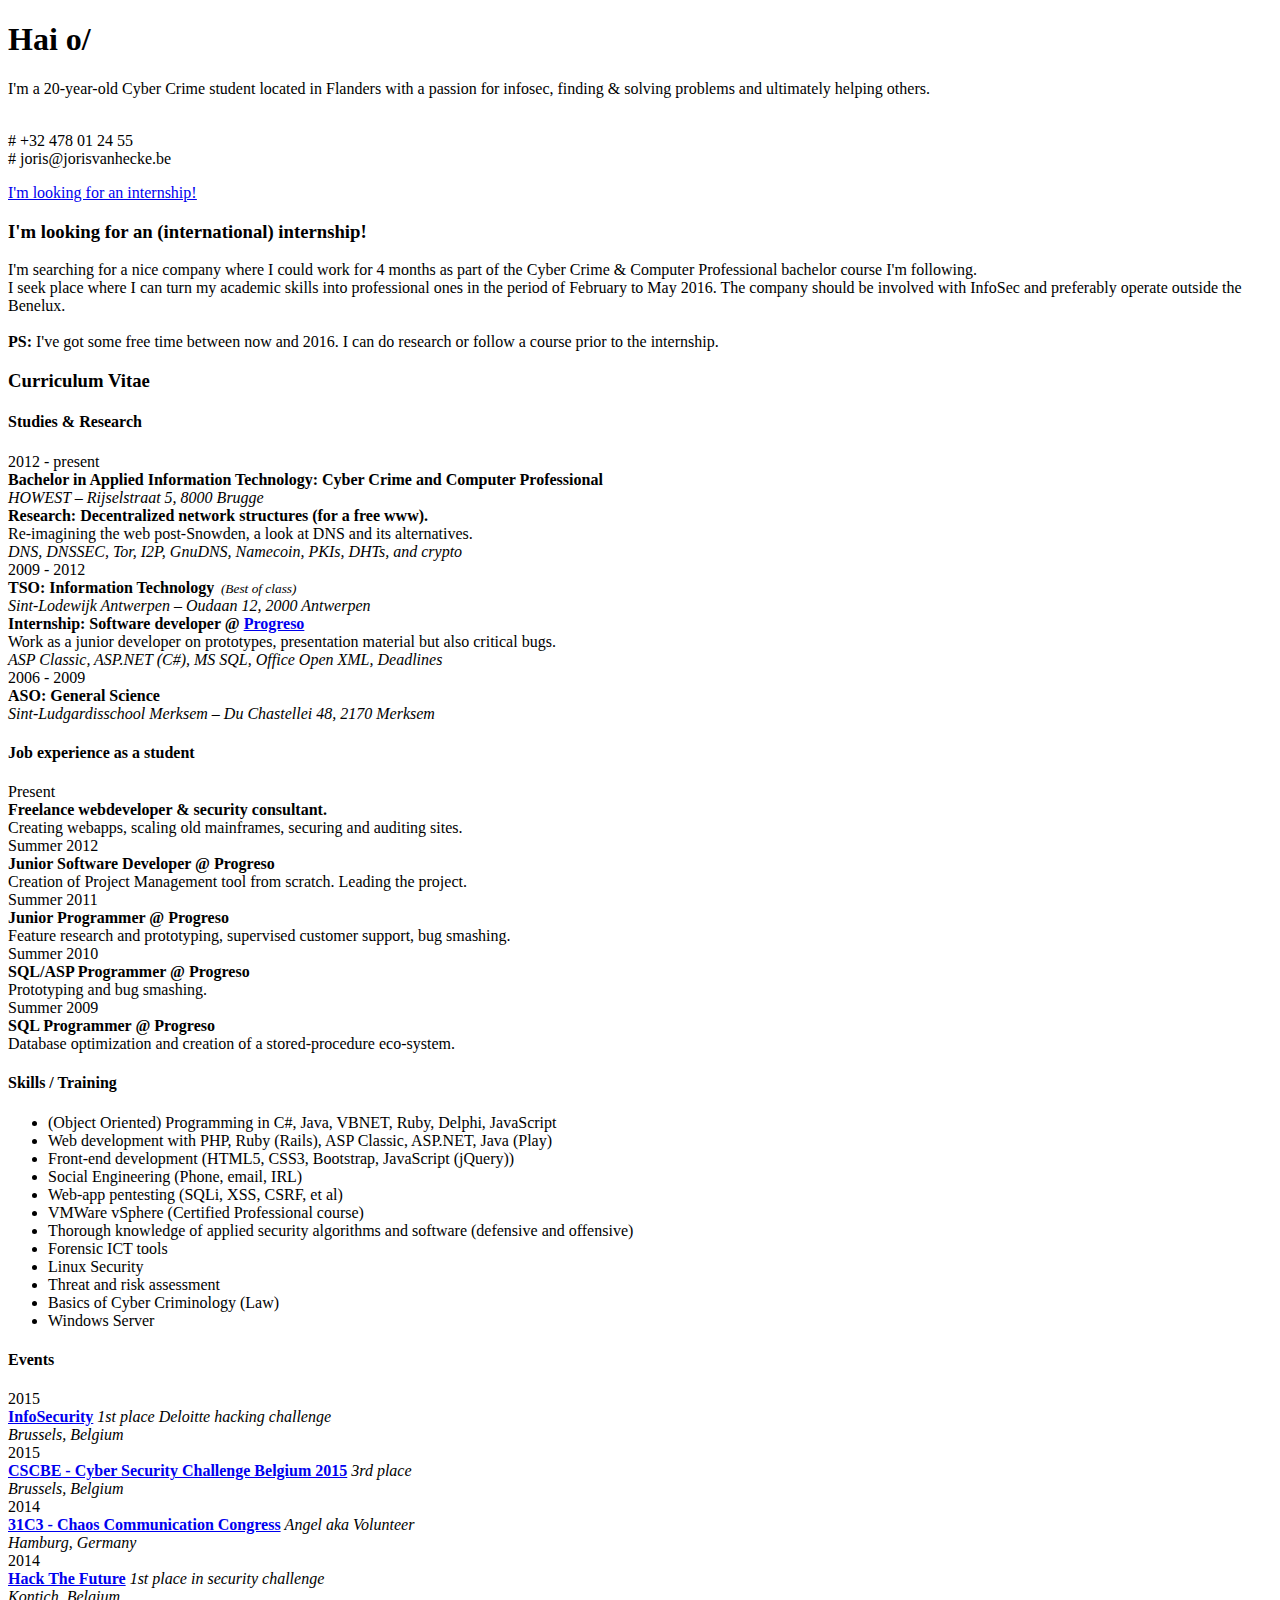
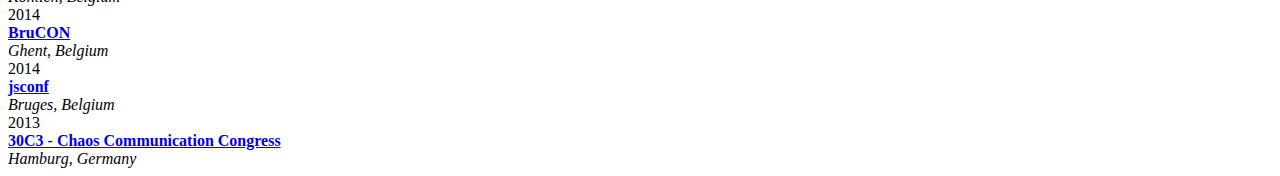
==== cv.html @ 18612c75 "updates" ====
<!DOCTYPE html>
<html lang="en">
  <head>
	<meta charset="utf-8">
	<meta http-equiv="X-UA-Compatible" content="IE=edge">
	<meta name="viewport" content="width=device-width, initial-scale=1">
	<title>Joris</title>

	<!-- Bootstrap -->
	<link rel="stylesheet" href="css/x.css">
	<link rel="stylesheet" href="css/bootstrap.min.css">
	<!-- HTML5 Shim and Respond.js IE8 support of HTML5 elements and media queries -->
	<!-- WARNING: Respond.js doesn't work if you view the page via file:// -->
	<!--[if lt IE 9]>
	  <script src="https://oss.maxcdn.com/html5shiv/3.7.2/html5shiv.min.js"></script>
	  <script src="https://oss.maxcdn.com/respond/1.4.2/respond.min.js"></script>
	<![endif]-->
	<link rel="stylesheet" href="css/print.css" type="text/css" media="print" />	
  </head>
  <body>

	<div class="container-fluid">
	  <div class="row">
		<div class="col-md-2 col-sx-2 col-sd-2 sidebar">
		  <h1 class="yellow hai" onclick="show('#main')">Hai o/</h1>
		  <p>
			I'm a 20-year-old Cyber Crime student located in Flanders with a passion for infosec, finding & solving problems and ultimately helping others.
		  </p>
		  <p>
			<br/>
			# +32 478 01 24 55 <br/>
			# joris@jorisvanhecke.be
		  </p>
		  <a href="cv.html" class="green button-link" style="padding-top:20px;">
			<u>I'm looking for an internship!</u>
		  </a>
		</div> <!-- sidebar -->

		<div class="col-md-10">
		  <div class="pages">
			<div class="page shown mainpage">
				
<h3>I'm looking for an (international) internship!</h3>
<div class="studies internshiptext">
	<p>
		I'm searching for a nice company where I could work for 4 months as part of the Cyber 
		Crime & Computer Professional bachelor course I'm following.<br/>
		I seek place where I can turn my academic skills into professional ones in the period of <span class="green">February to May 2016</span>.
		The company should be involved with InfoSec and preferably operate outside the Benelux.         
		<br/><br/><b>PS:</b> I've got some free time between now and 2016. I can do research or follow a course prior to the internship.
	</p>
</div>
<h3>Curriculum Vitae</h3>
<h4>Studies & Research</h4>
              
<div class="studies">
              
	<div class="study">
		<div class="row">
			<div class="col-md-1 text-left study-year yellow">2012 - present</div>
			<div class="col-md-11"><b class="green">Bachelor in Applied Information Technology: Cyber Crime and Computer Professional</b><br/><i>HOWEST – Rijselstraat 5, 8000 Brugge</i></div>
		</div>
		<div class="row">
			<div class="col-md-10 col-md-offset-1 internship">
				<b class="yellow">Research: </b><b> Decentralized network structures (for a free www).</b><br/>
				Re-imagining the web post-Snowden, a look at DNS and its alternatives.<br/>
				<i>DNS, DNSSEC, Tor, I2P, GnuDNS, Namecoin, PKIs, DHTs, and crypto</i>
			</div>
		</div>
	</div>
              
	<div class="study">
		<div class="row">
			<div class="col-md-1 study-year text-left yellow">2009 - 2012</div>
			<div class="col-md-11"><b class="green">TSO: Information Technology</b><i><small>&nbsp;&nbsp;(Best of class)</small></i><br/><i>Sint-Lodewijk Antwerpen – Oudaan 12, 2000 Antwerpen</i></div>
		</div>
		<div class="row">
			<div class="col-md-10 col-md-offset-1 internship">
				<b class="yellow">Internship: </b><b> Software developer @ <a href="Progreso.be">Progreso</a></b><br/>
				Work as a junior developer on prototypes, presentation material but also critical bugs.<br/>
				<i>ASP Classic, ASP.NET (C#), MS SQL, Office Open XML, Deadlines</i>
			</div>
		</div>
	</div>
              
	<div class="study">
		<div class="row">
			<div class="col-md-1 text-left study-year yellow">2006 - 2009</div>
			<div class="col-md-11"><b class="green">ASO: General Science</b><br/><i>Sint-Ludgardisschool Merksem – Du Chastellei 48, 2170 Merksem</i></div>
		</div>
	</div>
              
</div>
              
<!-- <h4>Supplementary Courses & Certificates</h4>
	<ul>
	<li>VMware vSphere Certified Professional (ETA Q2 2015)</li>
	<li>Certified Ethical Hacker (ETA Q4 2014)</li>
	</ul> -->
          
<h4>Job experience as a student</h4>
          
<div class="studies">
            
	<div class="study">
		<div class="row">
			<div class="col-md-1 text-left  study-year yellow">Present<br/></div>
			<div class="col-md-11"><b class="green">Freelance webdeveloper & security consultant.</b><br/>
				Creating webapps, scaling old mainframes, securing and auditing sites.
			</div>
		</div>
	</div>
            
	<div class="study">
		<div class="row">
			<div class="col-md-1 text-left study-year yellow">Summer 2012</div>
			<div class="col-md-11"><b class="green">Junior Software Developer @ Progreso</b><br/>
				Creation of Project Management tool from scratch. Leading the project.
			</div>
		</div>
	</div>
	<div class="study">
		<div class="row">
			<div class="col-md-1 text-left  study-year yellow">Summer 2011</div>
			<div class="col-md-11"><b class="green">Junior Programmer @ Progreso</b><br/>
				Feature research and prototyping, supervised customer support, bug smashing.
			</div>
		</div>
	</div>
            
	<div class="study">
		<div class="row">
			<div class="col-md-1 text-left  study-year yellow">Summer 2010</div>
			<div class="col-md-11"><b class="green">SQL/ASP Programmer @ Progreso</b><br/>
				Prototyping and bug smashing.
			</div>
		</div>
	</div>
            
	<div class="study">
		<div class="row">
			<div class="col-md-1 text-left  study-year yellow">Summer 2009</div>
			<div class="col-md-11"><b class="green">SQL Programmer @ Progreso</b><br/>
				Database optimization and creation of a stored-procedure eco-system.
			</div>
		</div>
	</div>
            
</div>
          
<h4>Skills / Training</h4>
<ul>
	<li>(Object Oriented) Programming in C#, Java, VBNET, Ruby, Delphi, JavaScript </li>
	<li>Web development with PHP, Ruby (Rails), ASP Classic, ASP.NET, Java (Play)</li>
	<li>Front-end development (HTML5, CSS3, Bootstrap, JavaScript (jQuery))</li>
	<li>Social Engineering (Phone, email, IRL)</li>
	<li>Web-app pentesting (SQLi, XSS, CSRF, et al)</li>
	<li>VMWare vSphere (Certified Professional course)</li>
	<li>Thorough knowledge of applied security algorithms and software (defensive and offensive)</li>
	<li>Forensic ICT tools</li>
	<li>Linux Security</li>
	<li>Threat and risk assessment</li>
	<li>Basics of Cyber Criminology (Law)</li>
	<li>Windows Server</li>
</ul>


<h4>Events</h4>

<div class="studies">
    <div class="study">
      <div class="row">
        <div class="col-md-1 text-left yellow">2015</div>
        <div class="col-md-11"><a href="http://www.storage-expo.be/seminar/K102"><b class="green">InfoSecurity</b></a> <i>1st place Deloitte hacking challenge</i><br/><i>Brussels, Belgium</i></div>
      </div>
    </div>
    <div class="study">
      <div class="row">
        <div class="col-md-1 text-left yellow">2015</div>
        <div class="col-md-11"><a href="http://www.cybersecuritychallenge.be"><b class="green">CSCBE - Cyber Security Challenge Belgium 2015</b></a> <i>3rd place</i><br/><i>Brussels, Belgium</i></div>
      </div>
    </div>
    <div class="study">
      <div class="row">
        <div class="col-md-1 text-left yellow">2014</div>
        <div class="col-md-11"><a href="http://en.wikipedia.org/wiki/Chaos_Communication_Congress"><b class="green">31C3 - Chaos Communication Congress</b></a> <i>Angel aka Volunteer</i><br/><i>Hamburg, Germany</i></div>
      </div>
    </div>
    <div class="study">
      <div class="row">
        <div class="col-md-1 text-left yellow">2014</div>
        <div class="col-md-11"><a href="http://www.hackthefuture.be"><b class="green">Hack The Future</b></a> <i>1st place in security challenge</i><br/><i>Kontich, Belgium</i></div>
      </div>
    </div>
	<div class="study">
		<div class="row">
			<div class="col-md-1 text-left yellow">2014</div>
			<div class="col-md-11"><a href="http://www.brucon.org"><b class="green">BruCON</b></a><br/><i>Ghent, Belgium</i></div>
		</div>
	</div>
	<div class="study">
		<div class="row">
			<div class="col-md-1 text-left yellow">2014</div>
			<div class="col-md-11"><a href="http://jsconf.be/en/"><b class="green">jsconf</b></a><br/><i>Bruges, Belgium</i></div>
		</div>
	</div>
	<div class="study">
		<div class="row">
			<div class="col-md-1 text-left yellow">2013</div>
			<div class="col-md-11"><a href="http://en.wikipedia.org/wiki/Chaos_Communication_Congress"><b class="green">30C3 - Chaos Communication Congress</b></a><br/><i>Hamburg, Germany</i></div>
		</div>
	</div>
</div>              

 </div>          
 		<div class="footer navbar navbar-fixed-bottom">
 		  <!-- <div class="footer-title"><span class="naam green">Joris Vanhecke</span></div> -->
 		</div> <!-- //footer -->
 	  </div> <!-- //main-content-column -->
 	</div>
 
 
 	</div> <!-- //container -->
 
 	<!-- Include all compiled plugins (below), or include individual files as needed -->
 	<script src="js/jquery.min.js"></script>
 	<script src="js/bootstrap.js"></script>
 	
 
   </body>
 </html>
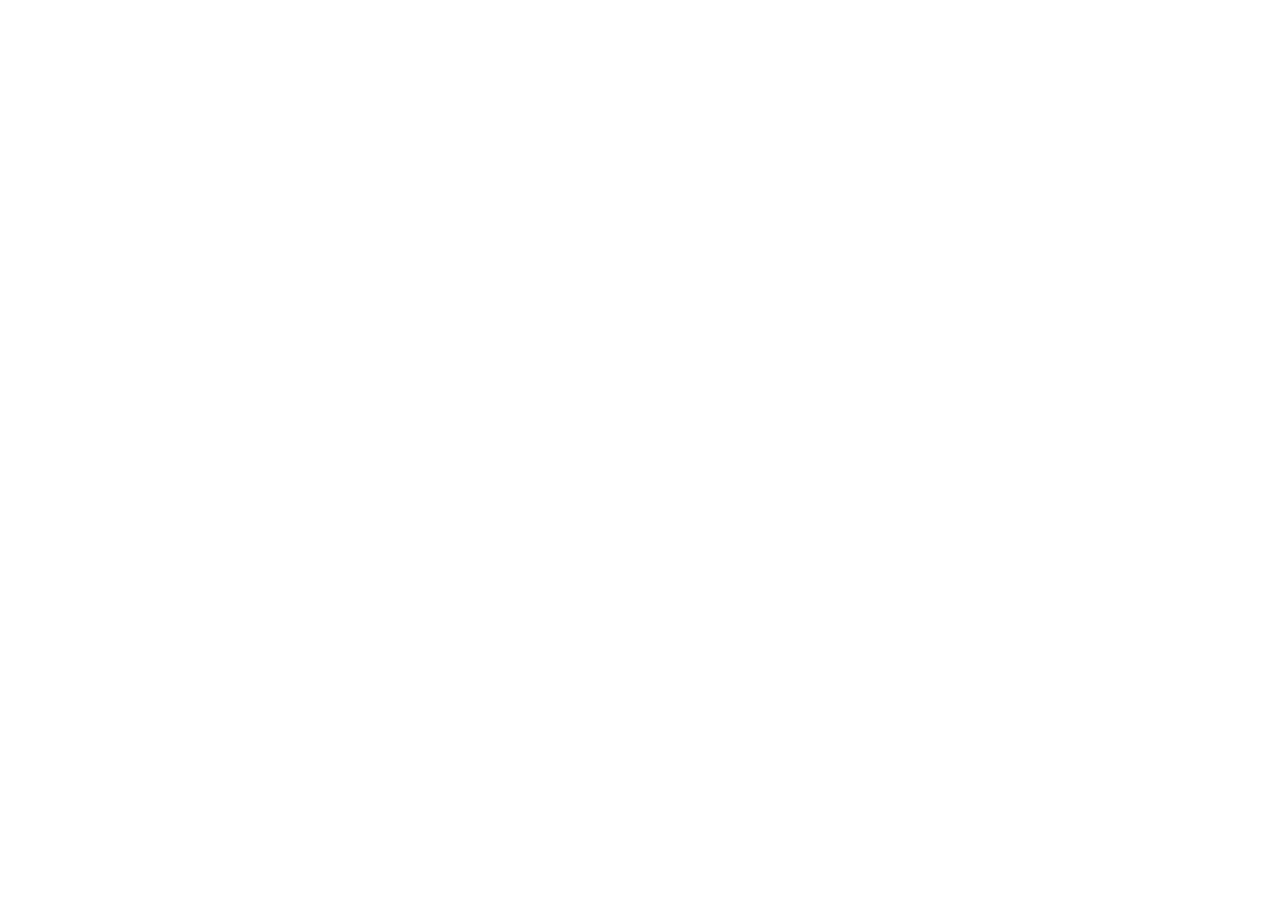
==== commit db13a54f: "better margins between sections" ====
--- a/cv.html
+++ b/cv.html
@@ -1,231 +1,188 @@
 <!DOCTYPE html>
 <html lang="en">
-  <head>
-	<meta charset="utf-8">
-	<meta http-equiv="X-UA-Compatible" content="IE=edge">
-	<meta name="viewport" content="width=device-width, initial-scale=1">
-	<title>Joris</title>
+<head>
 
-	<!-- Bootstrap -->
-	<link rel="stylesheet" href="css/x.css">
-	<link rel="stylesheet" href="css/bootstrap.min.css">
-	<!-- HTML5 Shim and Respond.js IE8 support of HTML5 elements and media queries -->
-	<!-- WARNING: Respond.js doesn't work if you view the page via file:// -->
-	<!--[if lt IE 9]>
-	  <script src="https://oss.maxcdn.com/html5shiv/3.7.2/html5shiv.min.js"></script>
-	  <script src="https://oss.maxcdn.com/respond/1.4.2/respond.min.js"></script>
-	<![endif]-->
-	<link rel="stylesheet" href="css/print.css" type="text/css" media="print" />	
-  </head>
-  <body>
+  <!-- Basic Page Needs
+  –––––––––––––––––––––––––––––––––––––––––––––––––– -->
+  <meta charset="utf-8">
+  <title>Joris Vanhecke</title>
+  <meta name="description" content="">
+  <meta name="author" content="">
 
-	<div class="container-fluid">
-	  <div class="row">
-		<div class="col-md-2 col-sx-2 col-sd-2 sidebar">
-		  <h1 class="yellow hai" onclick="show('#main')">Hai o/</h1>
-		  <p>
-			I'm a 20-year-old Cyber Crime student located in Flanders with a passion for infosec, finding & solving problems and ultimately helping others.
-		  </p>
-		  <p>
-			<br/>
-			# +32 478 01 24 55 <br/>
-			# joris@jorisvanhecke.be
-		  </p>
-		  <a href="cv.html" class="green button-link" style="padding-top:20px;">
-			<u>I'm looking for an internship!</u>
-		  </a>
-		</div> <!-- sidebar -->
+  <!-- Mobile Specific Metas
+  –––––––––––––––––––––––––––––––––––––––––––––––––– -->
+  <meta name="viewport" content="width=device-width, initial-scale=1">
 
-		<div class="col-md-10">
-		  <div class="pages">
-			<div class="page shown mainpage">
-				
-<h3>I'm looking for an (international) internship!</h3>
-<div class="studies internshiptext">
-	<p>
-		I'm searching for a nice company where I could work for 4 months as part of the Cyber 
-		Crime & Computer Professional bachelor course I'm following.<br/>
-		I seek place where I can turn my academic skills into professional ones in the period of <span class="green">February to May 2016</span>.
-		The company should be involved with InfoSec and preferably operate outside the Benelux.         
-		<br/><br/><b>PS:</b> I've got some free time between now and 2016. I can do research or follow a course prior to the internship.
-	</p>
-</div>
-<h3>Curriculum Vitae</h3>
-<h4>Studies & Research</h4>
-              
-<div class="studies">
-              
-	<div class="study">
-		<div class="row">
-			<div class="col-md-1 text-left study-year yellow">2012 - present</div>
-			<div class="col-md-11"><b class="green">Bachelor in Applied Information Technology: Cyber Crime and Computer Professional</b><br/><i>HOWEST – Rijselstraat 5, 8000 Brugge</i></div>
-		</div>
-		<div class="row">
-			<div class="col-md-10 col-md-offset-1 internship">
-				<b class="yellow">Research: </b><b> Decentralized network structures (for a free www).</b><br/>
-				Re-imagining the web post-Snowden, a look at DNS and its alternatives.<br/>
-				<i>DNS, DNSSEC, Tor, I2P, GnuDNS, Namecoin, PKIs, DHTs, and crypto</i>
-			</div>
-		</div>
-	</div>
-              
-	<div class="study">
-		<div class="row">
-			<div class="col-md-1 study-year text-left yellow">2009 - 2012</div>
-			<div class="col-md-11"><b class="green">TSO: Information Technology</b><i><small>&nbsp;&nbsp;(Best of class)</small></i><br/><i>Sint-Lodewijk Antwerpen – Oudaan 12, 2000 Antwerpen</i></div>
-		</div>
-		<div class="row">
-			<div class="col-md-10 col-md-offset-1 internship">
-				<b class="yellow">Internship: </b><b> Software developer @ <a href="Progreso.be">Progreso</a></b><br/>
-				Work as a junior developer on prototypes, presentation material but also critical bugs.<br/>
-				<i>ASP Classic, ASP.NET (C#), MS SQL, Office Open XML, Deadlines</i>
-			</div>
-		</div>
-	</div>
-              
-	<div class="study">
-		<div class="row">
-			<div class="col-md-1 text-left study-year yellow">2006 - 2009</div>
-			<div class="col-md-11"><b class="green">ASO: General Science</b><br/><i>Sint-Ludgardisschool Merksem – Du Chastellei 48, 2170 Merksem</i></div>
-		</div>
-	</div>
-              
-</div>
-              
-<!-- <h4>Supplementary Courses & Certificates</h4>
-	<ul>
-	<li>VMware vSphere Certified Professional (ETA Q2 2015)</li>
-	<li>Certified Ethical Hacker (ETA Q4 2014)</li>
-	</ul> -->
-          
-<h4>Job experience as a student</h4>
-          
-<div class="studies">
-            
-	<div class="study">
-		<div class="row">
-			<div class="col-md-1 text-left  study-year yellow">Present<br/></div>
-			<div class="col-md-11"><b class="green">Freelance webdeveloper & security consultant.</b><br/>
-				Creating webapps, scaling old mainframes, securing and auditing sites.
-			</div>
-		</div>
-	</div>
-            
-	<div class="study">
-		<div class="row">
-			<div class="col-md-1 text-left study-year yellow">Summer 2012</div>
-			<div class="col-md-11"><b class="green">Junior Software Developer @ Progreso</b><br/>
-				Creation of Project Management tool from scratch. Leading the project.
-			</div>
-		</div>
-	</div>
-	<div class="study">
-		<div class="row">
-			<div class="col-md-1 text-left  study-year yellow">Summer 2011</div>
-			<div class="col-md-11"><b class="green">Junior Programmer @ Progreso</b><br/>
-				Feature research and prototyping, supervised customer support, bug smashing.
-			</div>
-		</div>
-	</div>
-            
-	<div class="study">
-		<div class="row">
-			<div class="col-md-1 text-left  study-year yellow">Summer 2010</div>
-			<div class="col-md-11"><b class="green">SQL/ASP Programmer @ Progreso</b><br/>
-				Prototyping and bug smashing.
-			</div>
-		</div>
-	</div>
-            
-	<div class="study">
-		<div class="row">
-			<div class="col-md-1 text-left  study-year yellow">Summer 2009</div>
-			<div class="col-md-11"><b class="green">SQL Programmer @ Progreso</b><br/>
-				Database optimization and creation of a stored-procedure eco-system.
-			</div>
-		</div>
-	</div>
-            
-</div>
-          
-<h4>Skills / Training</h4>
-<ul>
-	<li>(Object Oriented) Programming in C#, Java, VBNET, Ruby, Delphi, JavaScript </li>
-	<li>Web development with PHP, Ruby (Rails), ASP Classic, ASP.NET, Java (Play)</li>
-	<li>Front-end development (HTML5, CSS3, Bootstrap, JavaScript (jQuery))</li>
-	<li>Social Engineering (Phone, email, IRL)</li>
-	<li>Web-app pentesting (SQLi, XSS, CSRF, et al)</li>
-	<li>VMWare vSphere (Certified Professional course)</li>
-	<li>Thorough knowledge of applied security algorithms and software (defensive and offensive)</li>
-	<li>Forensic ICT tools</li>
-	<li>Linux Security</li>
-	<li>Threat and risk assessment</li>
-	<li>Basics of Cyber Criminology (Law)</li>
-	<li>Windows Server</li>
-</ul>
+  <!-- FONT
+  –––––––––––––––––––––––––––––––––––––––––––––––––– -->
+  <link href='https://fonts.googleapis.com/css?family=Droid+Sans+Mono' rel='stylesheet' type='text/css'>
 
+  <!-- CSS
+  –––––––––––––––––––––––––––––––––––––––––––––––––– -->
+  <link rel="stylesheet" href="css/normalize.css">
+  <link rel="stylesheet" href="css/skeleton.css">
+	<link href="css/solarized-light.min.css" rel="stylesheet"></link>
+  <link rel="stylesheet" href="css/joris.css">
+  <link rel="stylesheet" href="css/fontello.css">
+  <link rel="stylesheet" href="css/print.css" media="print">
+  <style type="text/css"> html { display: none; }</style>
 
-<h4>Events</h4>
+  <!-- Favicon
+  –––––––––––––––––––––––––––––––––––––––––––––––––– -->
+  <!-- <link rel="icon" type="image/png" href="images/favicon.png"> -->
 
-<div class="studies">
-    <div class="study">
-      <div class="row">
-        <div class="col-md-1 text-left yellow">2015</div>
-        <div class="col-md-11"><a href="http://www.storage-expo.be/seminar/K102"><b class="green">InfoSecurity</b></a> <i>1st place Deloitte hacking challenge</i><br/><i>Brussels, Belgium</i></div>
+</head>
+<body>
+
+  <!-- Main Content
+  –––––––––––––––––––––––––––––––––––––––––––––––––– -->
+  <div class="container">
+    <div class="row">
+
+      <!-- Sidebar / Contact
+      –––––––––––––––––––––––––––––––––––––––––––––––––– -->
+      <div class="cv-sidebar three columns">
+        <h1>Joris Vanhecke</h1>
+        <img class="me u-max-full-width" src="images/me_srs.jpeg">
+        <p>I'm a 21-year-old Cyber Security student located in Flanders with a passion for infosec, identifying & solving problems and ultimately helping others.</p>
+        <div class="contactz">
+          <b><span class="contact-header"><i class="contact-icon icon-emoji-flirt"></i>Find me</span><br></b>
+          <i class="contact-icon icon-v-card"></i><a href="dls/Joris_Vanhecke.vcf">Joris_Vanhecke.vcf</a><br/>
+          <i class="contact-icon icon-mobile"></i>+32 478 01 24 55<br/>
+          <i class="contact-icon icon-email"></i><a href="mailto:joris@jorisvanhecke.be">joris@jorisvanhecke.be</a><br/>
+          <i class="contact-icon icon-github"></i><a href="http://github.com/Vanhecke">Vanhecke</a><br/>
+          <i class="contact-icon icon-twitter"></i><a href="https://twitter.com/Joris_Vanhecke">@Joris_Vanhecke</a><br/>
+          <i class="contact-icon icon-skype"></i><a href="http://hatscripts.com/addskype/?dejorisvanhecke">dejorisvanhecke</a><br/>
+        </div>
       </div>
-    </div>
-    <div class="study">
-      <div class="row">
-        <div class="col-md-1 text-left yellow">2015</div>
-        <div class="col-md-11"><a href="http://www.cybersecuritychallenge.be"><b class="green">CSCBE - Cyber Security Challenge Belgium 2015</b></a> <i>3rd place</i><br/><i>Brussels, Belgium</i></div>
-      </div>
-    </div>
-    <div class="study">
-      <div class="row">
-        <div class="col-md-1 text-left yellow">2014</div>
-        <div class="col-md-11"><a href="http://en.wikipedia.org/wiki/Chaos_Communication_Congress"><b class="green">31C3 - Chaos Communication Congress</b></a> <i>Angel aka Volunteer</i><br/><i>Hamburg, Germany</i></div>
-      </div>
-    </div>
-    <div class="study">
-      <div class="row">
-        <div class="col-md-1 text-left yellow">2014</div>
-        <div class="col-md-11"><a href="http://www.hackthefuture.be"><b class="green">Hack The Future</b></a> <i>1st place in security challenge</i><br/><i>Kontich, Belgium</i></div>
-      </div>
-    </div>
-	<div class="study">
-		<div class="row">
-			<div class="col-md-1 text-left yellow">2014</div>
-			<div class="col-md-11"><a href="http://www.brucon.org"><b class="green">BruCON</b></a><br/><i>Ghent, Belgium</i></div>
-		</div>
-	</div>
-	<div class="study">
-		<div class="row">
-			<div class="col-md-1 text-left yellow">2014</div>
-			<div class="col-md-11"><a href="http://jsconf.be/en/"><b class="green">jsconf</b></a><br/><i>Bruges, Belgium</i></div>
-		</div>
-	</div>
-	<div class="study">
-		<div class="row">
-			<div class="col-md-1 text-left yellow">2013</div>
-			<div class="col-md-11"><a href="http://en.wikipedia.org/wiki/Chaos_Communication_Congress"><b class="green">30C3 - Chaos Communication Congress</b></a><br/><i>Hamburg, Germany</i></div>
-		</div>
-	</div>
-</div>              
 
- </div>          
- 		<div class="footer navbar navbar-fixed-bottom">
- 		  <!-- <div class="footer-title"><span class="naam green">Joris Vanhecke</span></div> -->
- 		</div> <!-- //footer -->
- 	  </div> <!-- //main-content-column -->
- 	</div>
- 
- 
- 	</div> <!-- //container -->
- 
- 	<!-- Include all compiled plugins (below), or include individual files as needed -->
- 	<script src="js/jquery.min.js"></script>
- 	<script src="js/bootstrap.js"></script>
- 	
- 
-   </body>
- </html>
+      <div class="nine columns studies">
+
+        <!-- Studies
+        –––––––––––––––––––––––––––––––––––––––––––––––––– -->
+        <h2>Studies</h2>
+        <div class="row">
+          <div class="two columns year">2012 - now</div>
+          <div class="ten columns"><b>Undergraduate: Cyber Crime and Computer Professional</b><br/>HOWEST – Rijselstraat 5, 8000 Brugge</div>
+        </div>
+        <div class="row">
+          <div class="two columns year">2009 - 2012</div>
+          <div class="ten columns"><b>TSO: Information Technology</b><i title="Best of class: IT" class="gold icon-price-ribbon"></i><br/>Sint-Lodewijk Antwerpen – Oudaan 12, 2000 Antwerpen</div>
+        </div>
+        <div class="row" style="margin-bottom:25px;">
+          <div class="two columns year">2006 - 2009</div>
+          <div class="ten columns"><b>ASO: General Science</b><br/>Sint-Ludgardisschool Merksem – Du Chastellei 48, 2170 Merksem</div>
+        </div>
+
+        <!-- Extra Certification
+        –––––––––––––––––––––––––––––––––––––––––––––––––– -->
+        <h2>Extra Certification & Training</h2>
+        <div class="row" style="margin-bottom:25px;">
+          <div class="twelve columns">
+            <ul style="margin-left: 10px;margin-bottom:0px;">
+              <li><a href="dls/Joris_Vanhecke-CEH.pdf">EC-Council: Certified Ethical Hacker</a></li>
+              <li><a href="dls/Joris_Vanhecke-eJPT.pdf">eLearnSecurity: eJPT - Junior Penetration Tester</a></li>
+              <li><a href="dls/Joris_Vanhecke-ps.pdf">Master Academy: Public Speaking Skills</a></li>
+            </ul>
+          </div>
+        </div>
+
+        <!-- Work
+        –––––––––––––––––––––––––––––––––––––––––––––––––– -->
+        <h2>Work Experience</h2>
+        <div class="row">
+          <div class="two columns year">2012 - now</div>
+          <div class="ten columns"><b>Freelance developer & security consultant.</b><br/>
+            <u>Roomkoetje Foodservice NV</u><br>Scaling mainframe, reverse engineering of ERP-software, website & webshop, cloud hosting, backup management, internal statistical tools.<br>
+            <u>Castelein BVBA</u><br>Creation website & webshop, reverse engineering of ERP-software.<br>
+            <u>WTG NV</u><br>Installation of new network.<br>
+          </div>
+        </div>
+        <div class="row">
+          <div class="two columns year">2012 <i>Summer</i></div>
+          <div class="ten columns"><b>Junior Software Developer @ Progreso</b><br/>
+            Design & implementation of Project Management tool.
+          </div>
+        </div>
+        <div class="row">
+          <div class="two columns year">Internship</div>
+          <div class="ten columns"><b>Internship @ Progreso</b><br/>
+            Working as ASP(.NET) developer. Implementation of web-based calendar.
+          </div>
+        </div>
+
+        <div class="row"  style="margin-bottom:25px;">
+          <div class="two columns year">2009-2011 <i>Summers</i></div>
+          <div class="ten columns"><b>Junior Software Developer @ Progreso</b><br/>
+            Working as ASP(.NET) & SQL developer.
+          </div>
+        </div>
+
+        <!-- Skills
+        –––––––––––––––––––––––––––––––––––––––––––––––––– -->
+        <h2>Skills</h2>
+        <div class="row"  style="margin-bottom:25px;">
+          <div class="twelve columns">
+            <ul style="margin-left: 10px; margin-bottom: 0px;">
+              <li>Pentesting (manual & automated) & IT Forensics</li>
+              <ul>
+                <li>Manual: Web-app (XSS, SQLi...), Network daemons, Social Engineering</li>
+                <li>Automated: Nessus, Metasploit, Burpsuite, SQLMap</li>
+              </ul>
+              <li>Applied Cryptography and Hashing algorithms and tools</li>
+              <li>Server Management & Hardening (VMWare vSphere, Windows Server, Linux, BSD)</li>
+              <!-- <li>Threat & Risk assessment</li> -->
+              <li>Programming</li>
+              <ul>
+                <li>Lang: .NET, Ruby, JavaScript, Delphi, Java</li>
+                <li>Web: PHP, Rails, Sinatra, ASP Classic, ASP.NET, Play</li>
+                <li>Front-end: HTML5, CSS3, Bootstrap, JavaScript (jQuery)</li>
+              </ul>
+            </ul>
+          </div>
+        </div>
+
+        <!-- Events
+        –––––––––––––––––––––––––––––––––––––––––––––––––– -->
+        <h2>Events</h2>
+        <div class="row">
+          <div class="two columns">2015</div>
+          <div class="ten columns"><a href="http://www.storage-expo.be/seminar/K102"><b class="green">InfoSecurity</b></a><i title="1st place Deloitte hacking challenge" class="gold icon-price-ribbon"></i><br><i>Brussels, Belgium</i></div>
+        </div>
+        <div class="row">
+          <div class="two columns">2015</div>
+          <div class="ten columns"><a href="http://www.cybersecuritychallenge.be"><b class="green">CSCBE - Cyber Security Challenge Belgium 2015</b></a><i title="3rd place" class="bronze icon-price-ribbon"></i><br><i>Brussels, Belgium</i></div>
+        </div>
+        <div class="row">
+          <div class="two columns">2014</div>
+          <div class="ten columns"><a href="http://en.wikipedia.org/wiki/Chaos_Communication_Congress"><b class="green">31C3 - Chaos Communication Congress</b></a> <i>Angel aka Volunteer</i><br><i>Hamburg, Germany</i></div>
+        </div>
+        <div class="row">
+          <div class="two columns">2014</div>
+          <div class="ten columns"><a href="http://www.hackthefuture.be"><b class="green">Hack The Future</b></a><i title="1st place in security challenge" class="gold icon-price-ribbon"></i><br><i>Kontich, Belgium</i></div>
+        </div>
+        <div class="row">
+        	<div class="two columns">2014</div>
+        	<div class="ten columns"><a href="http://www.brucon.org"><b class="green">BruCON</b></a><br><i>Ghent, Belgium</i></div>
+        </div>
+        <div class="row">
+        	<div class="two columns">2014</div>
+        	<div class="ten columns"><a href="http://jsconf.be/en/"><b class="green">jsconf</b></a><br><i>Bruges, Belgium</i></div>
+        </div>
+        <div class="row">
+        	<div class="two columns">2013</div>
+        	<div class="ten columns"><a href="http://en.wikipedia.org/wiki/Chaos_Communication_Congress"><b class="green">30C3 - Chaos Communication Congress</b></a><br><i>Hamburg, Germany</i></div>
+        </div>
+
+  </div>
+
+  <!-- JavaScripts
+    –––––––––––––––––––––––––––––––––––––––––––––––––– -->
+  <script src="js/sun.js"></script>
+  <script src="http://zeptojs.com/zepto.min.js"></script>
+  <script src="js/joris.js"></script>
+
+<!-- End Document
+  –––––––––––––––––––––––––––––––––––––––––––––––––– -->
+</body>
+</html>
--- a/css/joris.css
+++ b/css/joris.css
@@ -0,0 +1,113 @@
+/* Please don't judge me :( */
+
+h1 {
+  margin-bottom: 5px;
+}
+
+.container {
+  width: 99%;
+}
+
+.ul {
+  margin-top: 0px;
+}
+
+.contactz a {
+  text-decoration: none; /* no underline */
+}
+
+.posts a {
+  text-decoration: none; /* no underline */
+}
+
+.studies .row {
+  margin-bottom: 10px;
+}
+
+.posts h3 {
+  margin-bottom: 1px;
+}
+
+.cvlink {
+  font-size: 1.2em;
+  margin-bottom: 10px;
+  display:block;
+  text-decoration: none; /* no underline */
+}
+
+.contact-icon {
+  margin-right: 3px;
+}
+
+html, body {
+  /*font-family: 'Inconsolata', random !important;*/
+  font-family: "Helvetica Neue", Helvetica, Arial, sans-serif;
+  line-height: 1.35 !important;
+}
+
+.me {
+  border-radius: 5px;
+}
+
+.studies h2 {
+  margin-bottom: 5px;
+}
+
+.contactz {
+  font-family: 'Droid Sans Mono', x !important;
+  font-weight: 400;
+  font-size: 0.83em !important;
+}
+
+h1, h2, h3, h4, h5, h6 {
+  /*font-family: 'Inconsolata', random !important;*/
+  font-family: "Helvetica Neue", Helvetica, Arial, sans-serif;
+  font-weight: 400;
+}
+
+/* *small* mobile */
+@media (max-width: 400px) {
+  .cv-sidebar h1, h2  {
+    font-size: 2.2em;
+  }
+}
+
+/* Larger than mobile aka iphone6plus-ish*/
+@media (min-width: 400px) {
+  .cv-sidebar h1, h2 {
+    font-size: 3.3em;
+  }
+}
+
+/* Larger than phablet */
+@media (min-width: 550px) {
+  .cv-sidebar h1, h2 {
+    font-size: 1.1em;
+  }
+}
+
+/* Larger than tablet */
+@media (min-width: 750px) {
+  .cv-sidebar h1, h2 {
+    font-size: 1.5em;
+  }
+}
+
+/* Larger than desktop */
+@media (min-width: 1000px) {
+  .cv-sidebar h1, h2 {
+    font-size: 1.9em;
+  }
+}
+
+/* Larger than Desktop HD */
+@media (min-width: 1200px) {}
+
+
+.gold {
+  color: #FFD700;
+}
+
+.bronze {
+  color: #CD7F32;
+}
